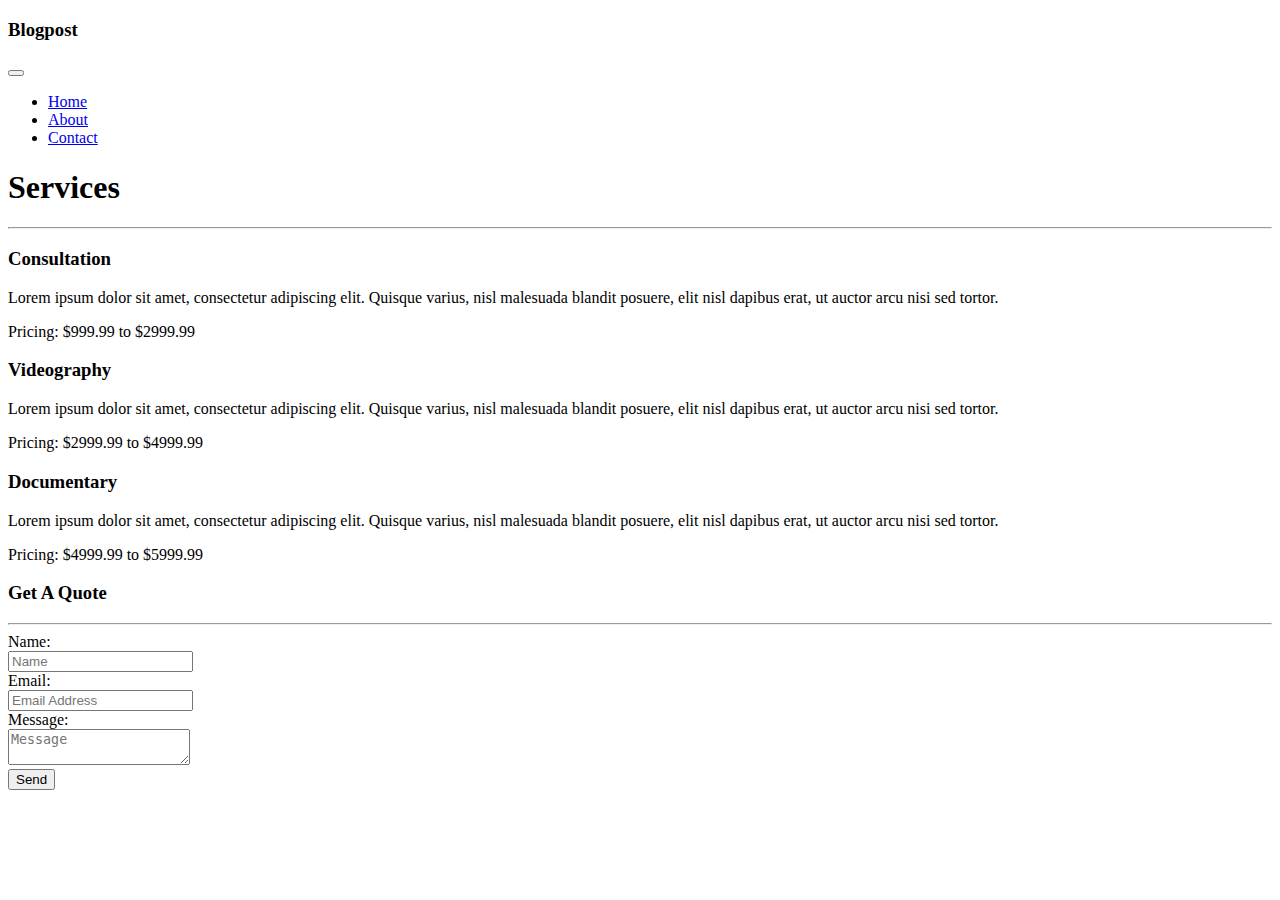
==== html/about.html @ 196e4aaa "Update about.html" ====
<!DOCTYPE html>
<html lang="en">
<head>
    <title>BlogPost | Welcome</title>
    <meta charset="utf-8">
    <meta name="viewport" content="width=device-width, initial-scale=1.0">
    <!-- <meta http-equiv="X-UA-Compatible" content="ie=edge"> -->
    <link href="https://fonts.googleapis.com/css2?family=Stylish&display=swap" rel="stylesheet">
    <link rel="stylesheet" type="text/css" href="/css/nav.css">
    <link rel="stylesheet" type="text/css" href="/css/about.css">
    <style></style>
</head>
<body>
    <header>
        <nav>
            <div class="logo">
                <h3>Blogpost</h3>
            </div>
        <div class="dropper">
                <button type="button" id="drop-button" class="navbar-toggle" data-toggle="collapse" data-target="#myNavbar">
                    <div class="icon-bar"></div>
                    <div class="icon-bar"></div>
                    <div class="icon-bar"></div>
                </button>
        </div>
        <ul class="nav-links dropdown-content">
                <li><a href="/index.html">Home</a></li>
                <li class="current"><a href="./html/about.html">About</a></li>
                <li><a href="./contact.html">Contact</a></li>
            </ul>
        </nav>
    </header>
    <section id="main">
        <div class="container">
            <article id="main-about">
                <h1 class="page-title">Services</h1>
                <hr>
                <div class="grid-container">
                <!-- <ul id="services"> -->
                    <div>
                        <h3>Consultation</h3>
                        <p>Lorem ipsum dolor sit amet, consectetur adipiscing elit. Quisque varius, nisl malesuada blandit posuere, elit nisl dapibus erat, ut auctor arcu nisi sed tortor.</p>
                        <p>Pricing: $999.99 to $2999.99</p>
                    </div>
                    <div>
                        <h3>Videography</h3>
                        <p>Lorem ipsum dolor sit amet, consectetur adipiscing elit. Quisque varius, nisl malesuada blandit posuere, elit nisl dapibus erat, ut auctor arcu nisi sed tortor.</p>
                        <p>Pricing: $2999.99 to $4999.99</p>
                    </div>
                    <div>
                        <h3>Documentary</h3>
                        <p>Lorem ipsum dolor sit amet, consectetur adipiscing elit. Quisque varius, nisl malesuada blandit posuere, elit nisl dapibus erat, ut auctor arcu nisi sed tortor.</p>
                        <p>Pricing: $4999.99 to $5999.99</p>
                    </div>
                <!-- </ul> -->
            </div>
            </article>
            <aside id="sidebar">
               <div class="dark">
                    <h3>Get A Quote</h3>
                    <hr>
                    <form class="quote">
                        <div>
                            <label>Name:</label><br>
                            <input type="text" placeholder="Name">
                        </div>
                        <div>
                            <label>Email:</label><br>
                            <input type="text" placeholder="Email Address">
                        </div>
                        <div>
                        <label>Message:</label><br>
                        <textarea placeholder="Message"></textarea>
                        </div>
                        <button class="button_1" type="submit">Send</button>
                    </form>
                </div>
            </aside>
        </div>
    </section>

    <!-- Footer -->

</body>
</html>
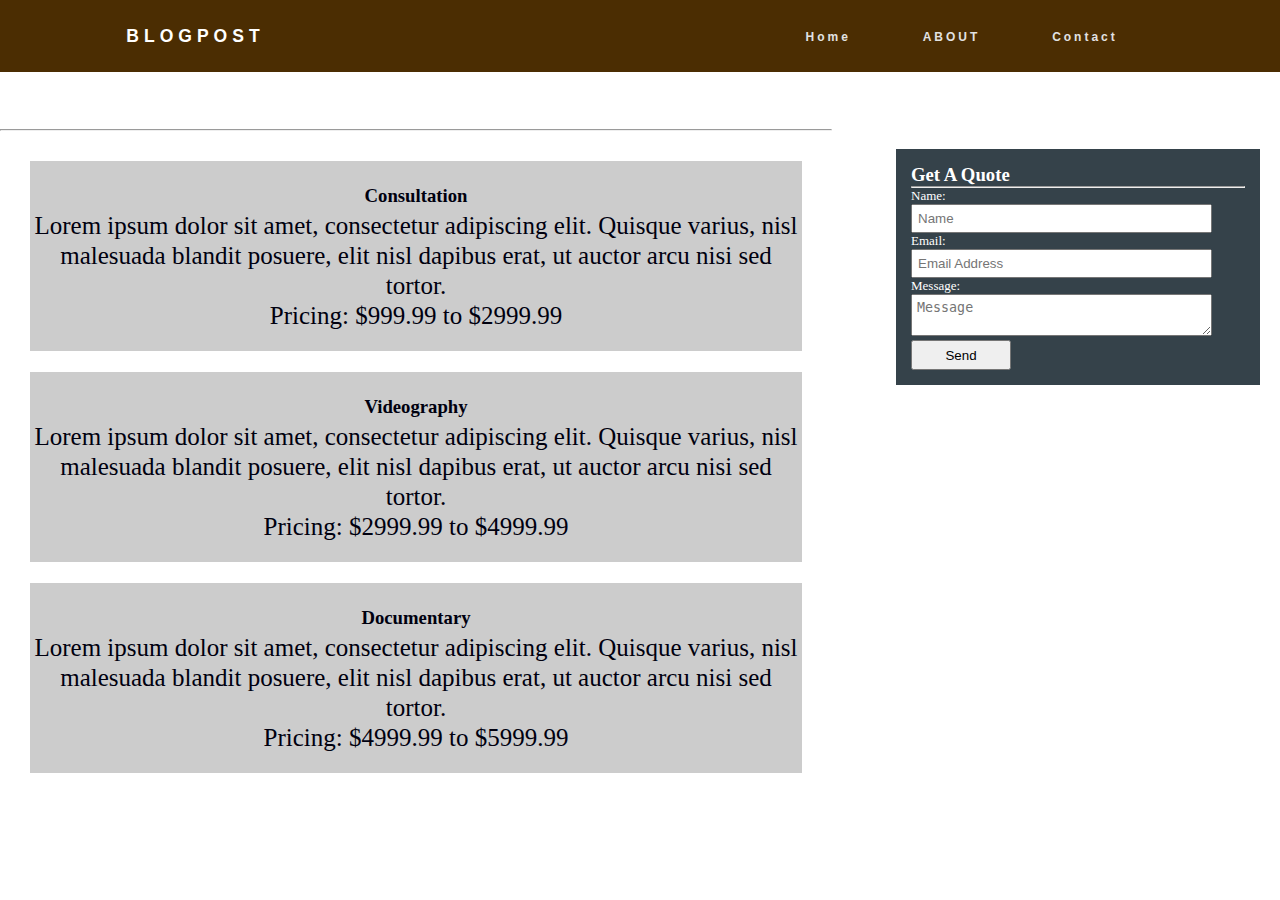
==== commit 3c4f25c2: "major changes" ====
--- a/html/about.html
+++ b/html/about.html
@@ -14,9 +14,9 @@
     <header>
         <nav>
             <div class="logo">
-                <h3>Blogpost</h3>
+                <h3><a href="../index.html">Blogpost</a></h3>
             </div>
-        <div class="dropper">
+        <div class="dropdown">
                 <button type="button" id="drop-button" class="navbar-toggle" data-toggle="collapse" data-target="#myNavbar">
                     <div class="icon-bar"></div>
                     <div class="icon-bar"></div>
@@ -25,61 +25,70 @@
         </div>
         <ul class="nav-links dropdown-content">
                 <li><a href="/index.html">Home</a></li>
-                <li class="current"><a href="./html/about.html">About</a></li>
-                <li><a href="./contact.html">Contact</a></li>
+                <li class="current"><a href="about.html">About</a></li>
+                <li><a href="contact.html">Contact</a></li>
             </ul>
         </nav>
     </header>
-    <section id="main">
-        <div class="container">
-            <article id="main-about">
-                <h1 class="page-title">Services</h1>
-                <hr>
-                <div class="grid-container">
-                <!-- <ul id="services"> -->
-                    <div>
-                        <h3>Consultation</h3>
-                        <p>Lorem ipsum dolor sit amet, consectetur adipiscing elit. Quisque varius, nisl malesuada blandit posuere, elit nisl dapibus erat, ut auctor arcu nisi sed tortor.</p>
-                        <p>Pricing: $999.99 to $2999.99</p>
-                    </div>
-                    <div>
-                        <h3>Videography</h3>
-                        <p>Lorem ipsum dolor sit amet, consectetur adipiscing elit. Quisque varius, nisl malesuada blandit posuere, elit nisl dapibus erat, ut auctor arcu nisi sed tortor.</p>
-                        <p>Pricing: $2999.99 to $4999.99</p>
-                    </div>
-                    <div>
-                        <h3>Documentary</h3>
-                        <p>Lorem ipsum dolor sit amet, consectetur adipiscing elit. Quisque varius, nisl malesuada blandit posuere, elit nisl dapibus erat, ut auctor arcu nisi sed tortor.</p>
-                        <p>Pricing: $4999.99 to $5999.99</p>
-                    </div>
-                <!-- </ul> -->
-            </div>
-            </article>
-            <aside id="sidebar">
-               <div class="dark">
-                    <h3>Get A Quote</h3>
+    <main>
+        <section id="main">
+            <div class="container">
+                <article id="main-about">
+                    <h1 class="page-title">What We Do</h1>
                     <hr>
-                    <form class="quote">
+                    <div class="grid-container">
+                    <!-- <ul id="services"> -->
                         <div>
-                            <label>Name:</label><br>
-                            <input type="text" placeholder="Name">
+                            <h3>Consultation</h3>
+                            <p>Lorem ipsum dolor sit amet, consectetur adipiscing elit. Quisque varius, nisl malesuada blandit posuere, elit nisl dapibus erat, ut auctor arcu nisi sed tortor.</p>
+                            <p>Pricing: $999.99 to $2999.99</p>
                         </div>
                         <div>
-                            <label>Email:</label><br>
-                            <input type="text" placeholder="Email Address">
+                            <h3>Videography</h3>
+                            <p>Lorem ipsum dolor sit amet, consectetur adipiscing elit. Quisque varius, nisl malesuada blandit posuere, elit nisl dapibus erat, ut auctor arcu nisi sed tortor.</p>
+                            <p>Pricing: $2999.99 to $4999.99</p>
                         </div>
                         <div>
-                        <label>Message:</label><br>
-                        <textarea placeholder="Message"></textarea>
+                            <h3>Documentary</h3>
+                            <p>Lorem ipsum dolor sit amet, consectetur adipiscing elit. Quisque varius, nisl malesuada blandit posuere, elit nisl dapibus erat, ut auctor arcu nisi sed tortor.</p>
+                            <p>Pricing: $4999.99 to $5999.99</p>
                         </div>
-                        <button class="button_1" type="submit">Send</button>
-                    </form>
-                </div>
-            </aside>
-        </div>
-    </section>
-
-    <!-- Footer -->
-
+                    <!-- </ul> -->
+                    </div>
+                </article>
+                <aside id="sidebar">
+                    <div class="dark">
+                        <h3>Get A Quote</h3>
+                        <hr>
+                        <form class="quote">
+                            <div>
+                                <label>Name:</label><br>
+                                <input type="text" placeholder="Name">
+                            </div>
+                            <div>
+                                <label>Email:</label><br>
+                                <input type="text" placeholder="Email Address">
+                            </div>
+                            <div>
+                                <label>Message:</label><br>
+                                <textarea placeholder="Message"></textarea>
+                            </div>
+                            <button class="button_1" type="submit">Send</button>
+                        </form>
+                    </div>
+                </aside>
+            </div>
+        </section>
+    </main>
+    <footer id="copyright">
+        <ul>
+          <li><a href="/index.html">Home</a></li>
+          <li><a href="/html/about.html">About</a></li>
+          <li><a href="gallery.html">Gallery</a></li>
+          <li><a href="/html/contact.html">Contact</a></li>
+          <li><a href="https://github.com/kazeemYB" target="_blank">Github Page</a></li>
+        </ul>
+        <p>Bada Design &copy;2020  |  Photography, design and website construction by Bada Design &copy;2020</p>
+    </footer>
 </body>
 </html>
--- a/css/nav.css
+++ b/css/nav.css
@@ -0,0 +1,47 @@
+.nav-links li a:hover {
+    color: #7fffd4;
+    font-size: 15px;
+}
+
+nav {
+    display: flex;
+    justify-content: space-around;
+    align-items: center;
+    min-height: 8vh;
+    background-color: #4b2d02;
+    font-family: 'Poppins', sans-serif;
+}
+
+.nav-links {
+    display: flex;
+    justify-content: space-around;
+    width: 30%;
+}
+
+.nav-links li {
+    list-style: none;
+}
+
+.nav-links a {
+    color: rgb(226, 226, 226);
+    text-decoration: none;
+    letter-spacing: 3px;
+    font-weight: bold;
+    font-size: 12px;
+    cursor: pointer;
+}
+
+.navbar-toggle {
+    display: none;
+    cursor: pointer;
+    border: hidden;
+}
+
+.navbar-toggle div {
+    width: 25px;
+    height: 3px;
+    background-color: #fff;
+    margin: 5px;
+    transition: all 0.5s ease;
+    border: 1px solid;
+}--- a/css/about.css
+++ b/css/about.css
@@ -0,0 +1,124 @@
+@import "images.css";
+@import "main.css";
+@import "images.css";
+
+.page-title {
+    color: #fff;
+}
+.grid-container {
+    display: grid;
+    grid-template-areas: 'main';
+    grid-template-columns: 1fr;
+    /* grid-template-rows: repeat(3, 1fr); */
+    grid-column-gap: 10px;
+    grid-row-gap: 1px;
+    padding: 20px;
+}
+
+.grid-container div {
+    background-color: #cccccc;
+    text-align: center;
+    padding: 20px 0;
+    margin: 10px;
+    line-height: 30px;
+}
+
+/*Global*/
+/* .button-1 {
+    height: 30px;
+    background: #4b2d02;
+    border: none;
+    padding-left: 20px;
+    padding-right: 20px;
+    color: #ffffff;
+} */
+
+#main-about {
+    padding-top: 0px;
+    color: #00000f;
+}
+
+.dark {
+    padding: 15px;
+    background: #35424a;
+    color: #ffffff;
+    margin-top: 10px;
+    margin-bottom: 10px;
+    margin-right: 20px;
+}
+
+/* Sidebar*/
+#sidebar {
+    float: right;
+    width: 30%;
+    margin-top: 67px;
+    color: #00000f;
+}
+
+aside#sidebar .quote input, aside#sidebar .quote textarea {
+    width: 90%;
+    padding: 5px;
+}
+
+article#main-about {
+    float: left;
+    width: 65%;
+}
+
+article#main-about p {
+    font-size: 25px;
+}
+
+article#main-about h1 {
+    padding: 10px;
+    text-align: left;
+    margin-left: 38px;
+}
+
+.quote {
+    font-size: 13px;
+}
+
+.quote button{
+    width: 100px;
+    height: 30px;
+}
+
+.quote button:hover {
+    background-color: #965c0c;
+}
+
+.quote input[type="text"] {
+    color: #000;
+}
+
+.quote textarea {
+    color: #00000f;
+}
+
+
+/* Tablet/Mobile view */
+@media screen and (max-width:1024px) {
+    .nav-links {
+        width: 60%;
+    }
+}
+
+@media screen and (max-width: 768px) {
+    #newsletter button,
+    .quote button {
+        display: block;
+        width: 100;
+    }
+
+    #newsletter form input[type="email"], .quote input, .quote textarea {
+        width: 100%;
+        margin-bottom: 5px;
+    }
+
+    .news-container h1 {
+        display: block;
+        text-align: center;
+        justify-content: center;
+    }
+}